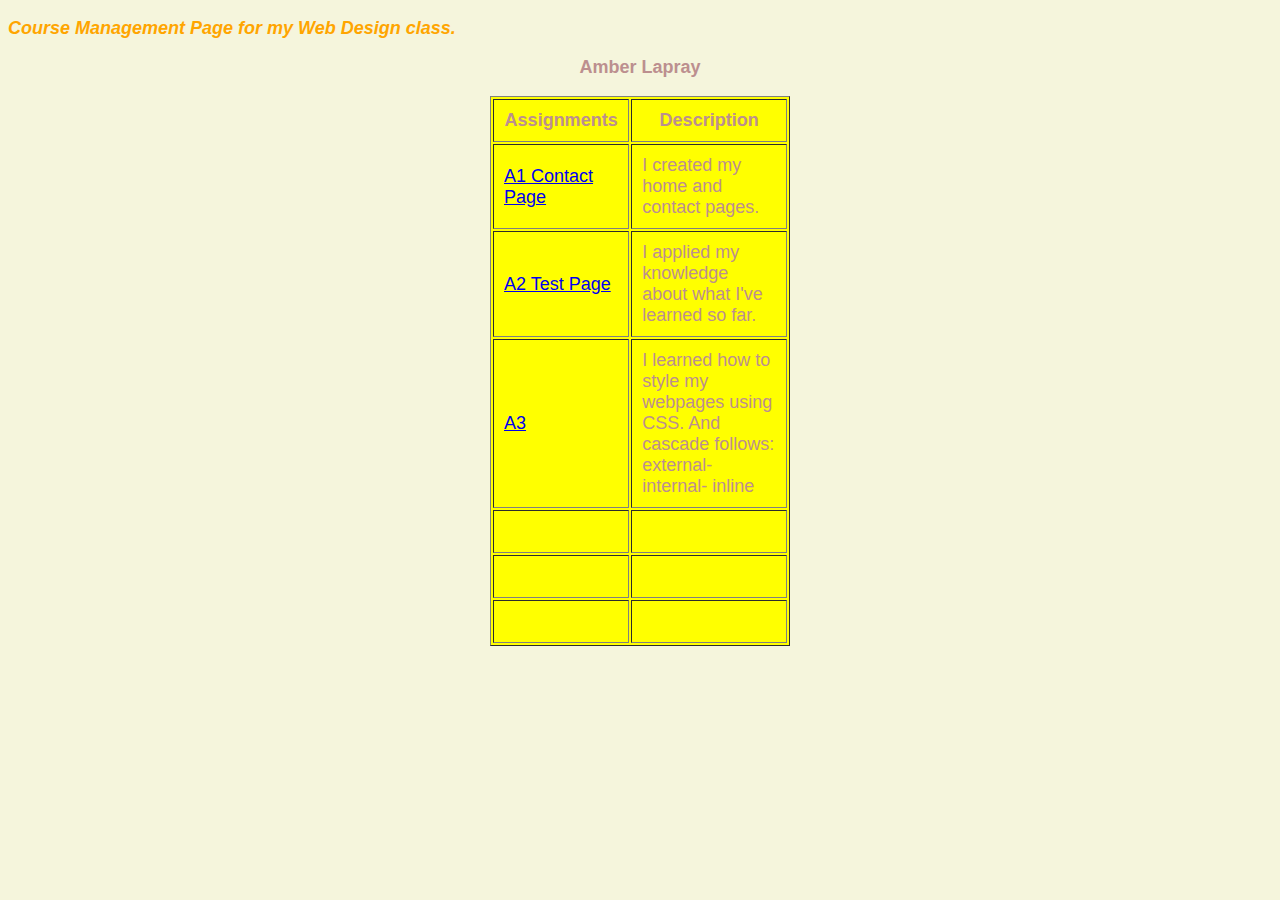
==== cmp.html @ 740eea60 "Add files via upload" ====
<!doctype html>
<html lang="en">
<head>
<meta charset="utf-8">
<title>Amber Lapray Course Management Page</title>
<link href="external.css" rel="stylesheet"
	type="text/css">
</head>

<body>
<p class="orangetext">
	<em>Course Management Page for my Web Design class.</em>
</p>

<p style="text-align:center;">
	<strong>Amber Lapray</strong>
</p>

<table border="1" align="center" width="300" cellpadding="10" bgcolor="yellow">
<tr>
	<th>Assignments</th>
	<th>Description</th>
</tr>
<tr>
	<td><a href="contact.html">A1 Contact Page</a></td>
	<td>I created my home and contact pages.</td>
</tr>
<tr>
	<td><a href="test.html">A2 Test Page</a></td>
	<td>I applied my knowledge about what I've learned so far.</td>
</tr>
<tr>
	<td><a href="css_examples.html">A3</a></td>
	<td>I learned how to style my webpages using CSS. And cascade follows: external- internal- inline</td>
</tr>
<tr>
	<td>&nbsp;</td>
	<td>&nbsp;</td>
</tr>
<tr>
	<td>&nbsp;</td>
	<td>&nbsp;</td>
</tr>
<tr>
	<td>&nbsp;</td>
	<td>&nbsp;</td>
</tr>
</table>

</body>
</html>
---- external.css ----
body {
    font-family: Helvetica, sans-serif;
    font-size: 18px;
    color: rosybrown;
    background-color: beige;
    }
    .yellowBg {background-color: #FFFF00; }
    .orangetext {
        color: orange;
        font-weight: bold;
        }
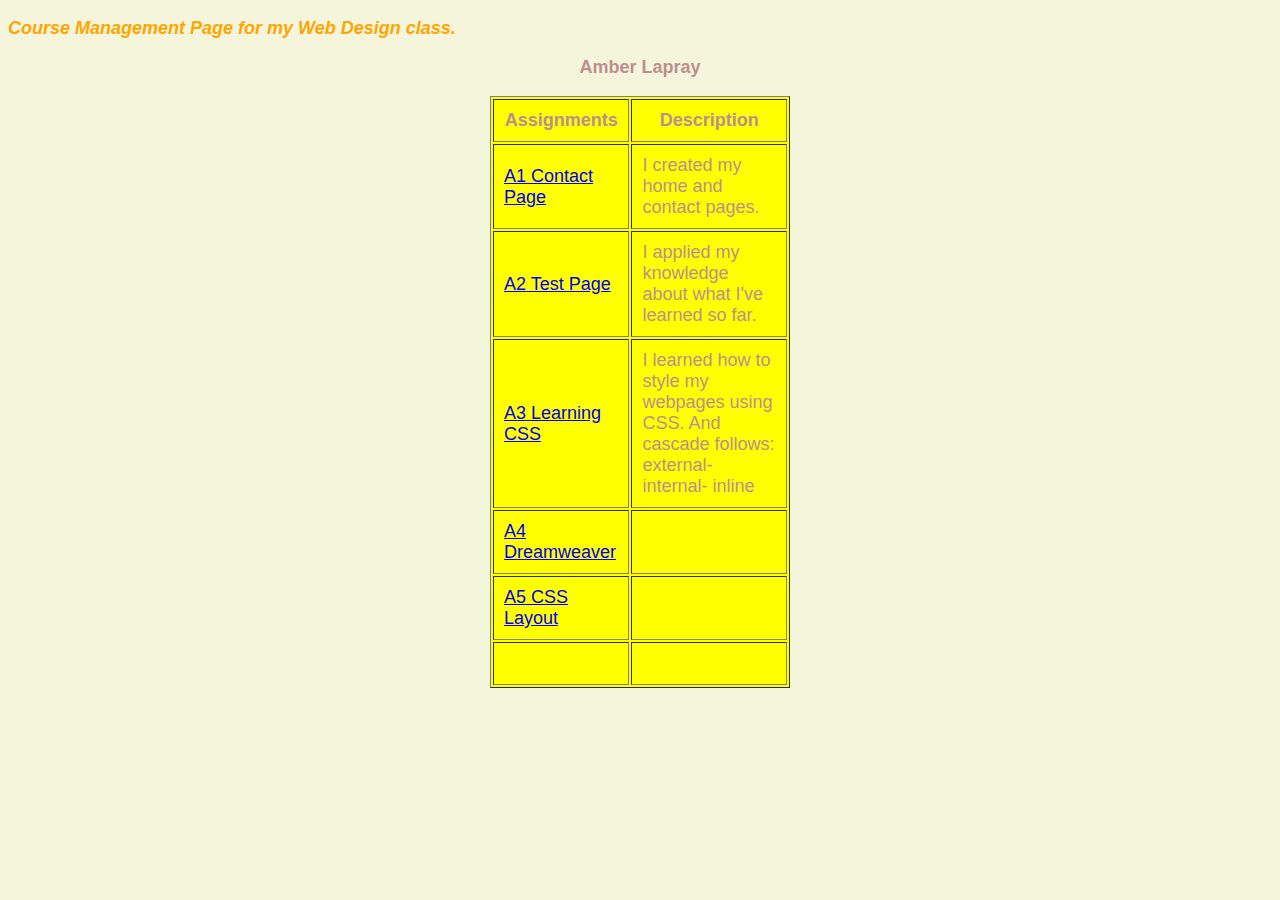
==== commit 9ff96adc: "Add files via upload" ====
--- a/cmp.html
+++ b/cmp.html
@@ -30,15 +30,15 @@
 	<td>I applied my knowledge about what I've learned so far.</td>
 </tr>
 <tr>
-	<td><a href="css_examples.html">A3</a></td>
+	<td><a href="css_examples.html">A3 Learning CSS</a></td>
 	<td>I learned how to style my webpages using CSS. And cascade follows: external- internal- inline</td>
 </tr>
 <tr>
-	<td>&nbsp;</td>
+	<td><a href="a4_dreamweaver">A4 Dreamweaver</a></td>
 	<td>&nbsp;</td>
 </tr>
 <tr>
-	<td>&nbsp;</td>
+	<td><a href="a5_folder/index.html">A5 CSS Layout</a></td>
 	<td>&nbsp;</td>
 </tr>
 <tr>
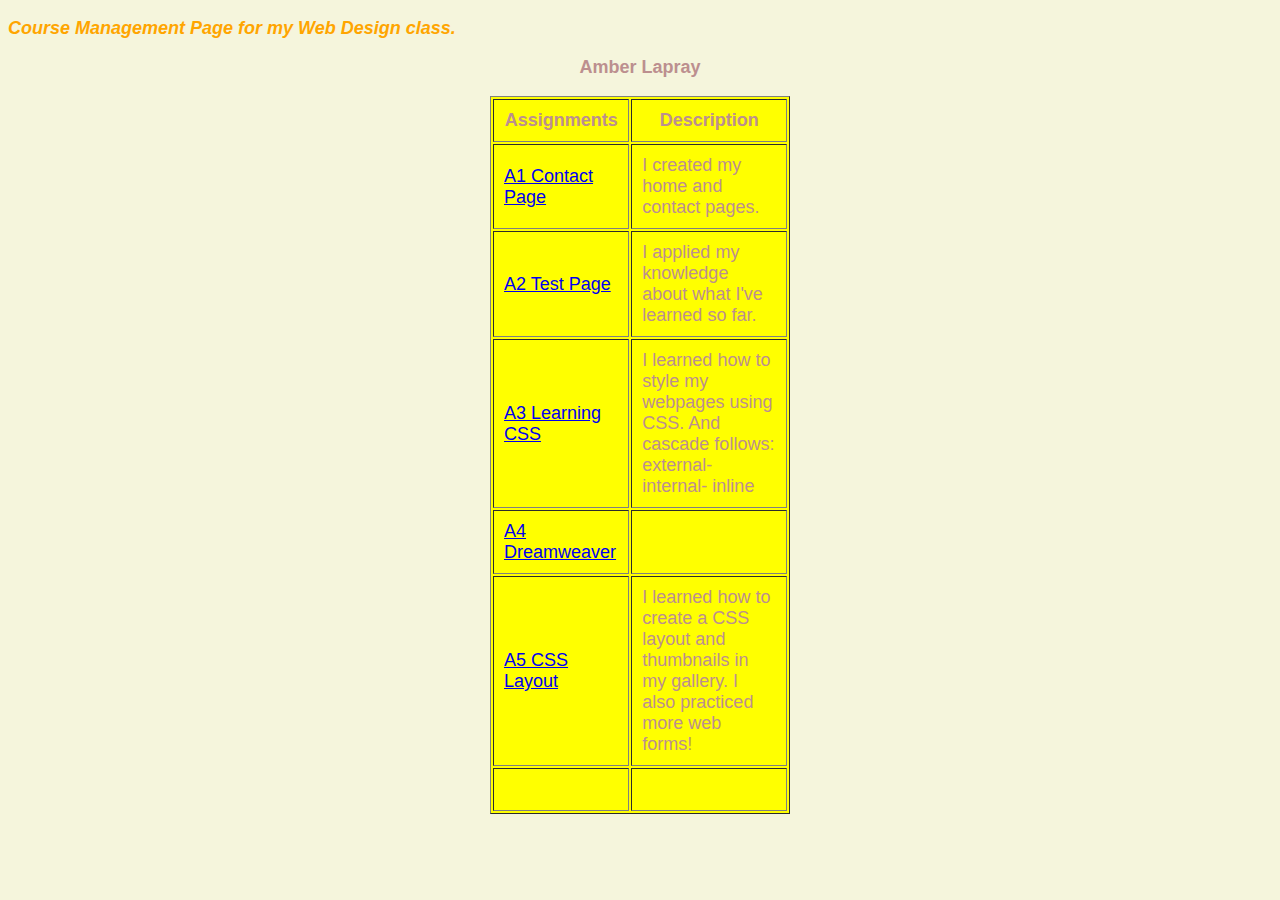
==== commit 7568ba5d: "Add files via upload" ====
--- a/cmp.html
+++ b/cmp.html
@@ -39,7 +39,7 @@
 </tr>
 <tr>
 	<td><a href="a5_folder/index.html">A5 CSS Layout</a></td>
-	<td>&nbsp;</td>
+	<td>I learned how to create a CSS layout and thumbnails in my gallery. I also practiced more web forms!</td>
 </tr>
 <tr>
 	<td>&nbsp;</td>
